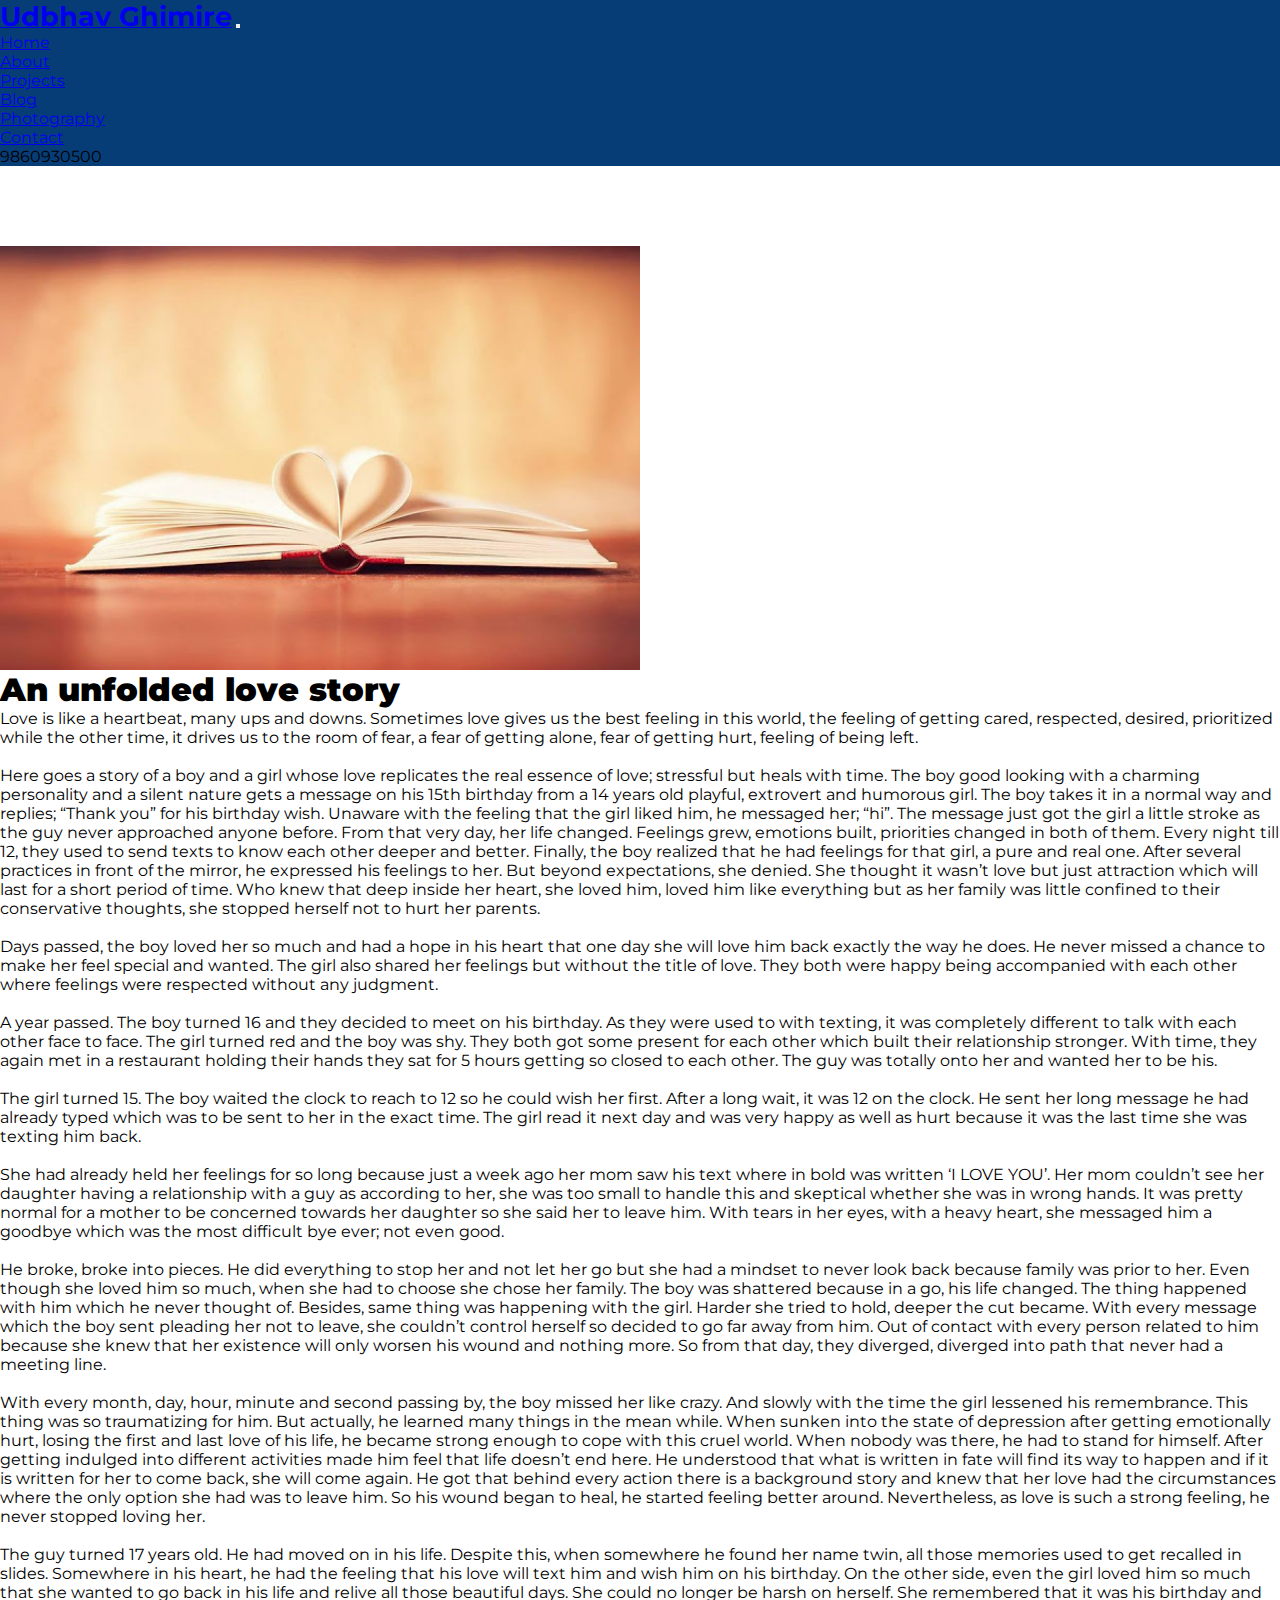
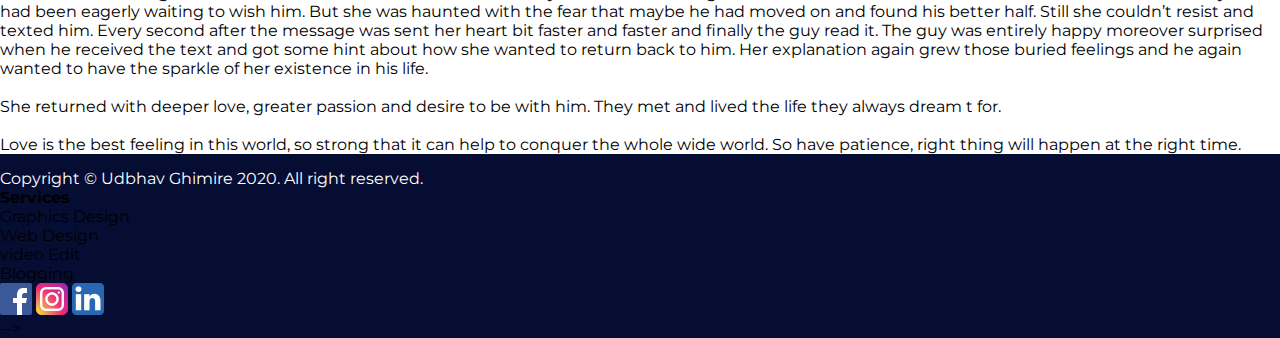
==== blog2.html @ 57384ef2 "Update blog2.html" ====
<!--

<!doctype html>
<html lang="en">
  <head>
    <!-- Required meta tags -->
    <meta charset="utf-8">
    <meta name="viewport" content="width=device-width, initial-scale=1">

    <!-- Bootstrap CSS -->
    <link rel="stylesheet" href="https://stackpath.bootstrapcdn.com/bootstrap/5.0.0-alpha2/css/bootstrap.min.css" integrity="sha384-DhY6onE6f3zzKbjUPRc2hOzGAdEf4/Dz+WJwBvEYL/lkkIsI3ihufq9hk9K4lVoK" crossorigin="anonymous">
     
    <!-- css link -->
    <link rel="stylesheet" href="css/style.css">

  </head>
  <body>
    <nav class="navbar navbar-expand-lg navbar-dark fixed-top" style="background-color: #063d77;">
        <div class="container p-2">
            <a class="navbar-brand" href="#"><strong style="font-size: 1.7rem;">Udbhav Ghimire</strong></a>
            <button class="navbar-toggler" type="button" data-toggle="collapse" data-target="#navbarSupportedContent"
                aria-controls="navbarSupportedContent" aria-expanded="false" aria-label="Toggle navigation">
                <span class="navbar-toggler-icon"></span>
            </button>
            <div class="collapse navbar-collapse" id="navbarSupportedContent">
                <ul class="navbar-nav mx-auto mb-2 mb-lg-0">
                    <li class="nav-item">
                        <a class="nav-link active" aria-current="page" href="index.html">Home</a>
                    </li>
                    <li class="nav-item">
                        <a class="nav-link" href="index.html#project">About</a>
                    </li>
                    <li class="nav-item">
                        <a class="nav-link" href="index.html#project">Projects</a>
                    </li>
                    <li class="nav-item">
                        <a class="nav-link" href="index.html#blogs">Blog</a>
                    </li>
                    <li class="nav-item">
                        <a class="nav-link" href="index.html#photography">Photography</a>
                    </li>
                    <li class="nav-item">
                        <a class="nav-link" href="index.html#contact">Contact</a>
                    </li>
                </ul>
                <div class="d-flex">
                    <span class="border border-2 rounded-pill text-light px-4 py-2">9860930500</span>
                </div>
            </div>
        </div>
    </nav>
    <section>
        <div class="container homepage">
            <div class="container">
                <img src="image/b2.png" class="img-fluid p-5" alt="">
            </div>
            <div class="text-left px-5">
                <h1><b>An unfolded love story</b></h1>
                <p>Love is like a heartbeat, many ups and downs.
                     Sometimes love gives us the best feeling in this world, the feeling of getting cared, respected, desired, prioritized while the other time, it drives us to the room of fear, 
                     a fear of getting alone, fear of getting hurt, feeling of being left. <br> <br>

                    Here goes a story of a boy and a girl whose love replicates the real essence of love; stressful but heals with time. The boy good looking with a charming personality and a silent nature gets a message on his 15th birthday from a 14 years old playful, extrovert and humorous girl. The boy takes it in a normal way and replies; “Thank you” for his birthday wish.
                    Unaware with the feeling that the girl liked him, he messaged her; “hi”. 
                    The message just got the girl a little stroke as the guy never approached anyone before. 
                    From that very day, her life changed. Feelings grew, emotions built, priorities changed in both of them.
                     Every night till 12, they used to send texts to know each other deeper and better.
                    Finally, the boy realized that he had feelings for that girl, a pure and real one. 
                    After several practices in front of the mirror, he expressed his feelings to her. 
                    But beyond expectations, she denied. 
                    She thought it wasn’t love but just attraction which will last for a short period of time. 
                    Who knew that deep inside her heart, she loved him, loved him like everything but as her family
                     was little confined to their conservative thoughts, she stopped herself not to hurt her parents. <br> <br>
                    
                    
                    Days passed, the boy loved her so much and had a hope in his heart that one day she will love him back exactly the
                     way he does. He never missed a chance to make her feel special and wanted. The girl also shared her feelings but
                      without the title of love. They both were happy being accompanied with each other where feelings were respected
                       without any judgment. <br><br>
                    
                    A year passed. The boy turned 16 and they decided to meet on his birthday. As they were used to with texting,
                     it was completely different to talk with each other face to face. The girl turned red and the boy was shy. 
                     They both got some present for each other which built their relationship stronger. 
                     With time, they again met in a restaurant holding their hands they sat for 5 hours getting so closed to each other. 
                     The guy was totally onto her and wanted her to be his. <br> <br>
                    
                    The girl turned 15. The boy waited the clock to reach to 12 so he could wish her first. After a long wait, 
                    it was 12 on the clock. He sent her long message he had already typed which was to be sent to her in the exact time.
                     The girl read it next day and was very happy as well as hurt because it was the last time she was texting him back. <br><br>
                    
                    She had already held her feelings for so long because just a week ago her mom saw his text where in bold was 
                    written ‘I LOVE YOU’. Her mom couldn’t see her daughter having a relationship with a guy as according to her, 
                    she was too small to handle this and skeptical whether she was in wrong hands. It was pretty normal for a mother 
                    to be concerned towards her daughter so she said her to leave him. With tears in her eyes, with a heavy heart, 
                    she messaged him a goodbye which was the most difficult bye ever; not even good. <br> <br>
                    
                    He broke, broke into pieces. He did everything to stop her and not let her go but she had a mindset to 
                    never look back because family was prior to her. Even though she loved him so much, when she had to 
                    choose she chose her family. The boy was shattered because in a go, his life changed. 
                    The thing happened with him which he never thought of. Besides, same thing was happening with the girl. 
                    Harder she tried to hold, deeper the cut became. With every message which the boy sent pleading her not to leave, 
                    she couldn’t control herself so decided to go far away from him. Out of contact with every person related to him because 
                    she knew that her existence will only worsen his wound and nothing more. So from that day, they diverged, 
                    diverged into path that never had a meeting line. <br> <br>
                    
                    With every month, day, hour, minute and second passing by, the boy missed her like crazy. And slowly with the time
                     the girl lessened his remembrance. This thing was so traumatizing for him. But actually, he learned many things in 
                     the mean while. When sunken into the state of depression after getting emotionally hurt, losing the first and last 
                     love of his life, he became strong enough to cope with this cruel world. When nobody was there, he had to stand for himself.  
                     After getting indulged into different activities made him feel that life doesn’t end here.  He understood that what 
                     is written in fate will find its way to happen and if it is written for her to come back, she will come again.  
                     He got that behind every action there is a background story and knew that her love had the circumstances where the 
                     only option she had was to leave him. So his wound began to heal, he started feeling better around. Nevertheless,
                      as love is such a strong feeling, he never stopped loving her. <br> <br>
                    
                    The guy turned 17 years old. He had moved on in his life. Despite this, when somewhere he found her name twin, 
                    all those memories used to get recalled in slides. Somewhere in his heart, he had the feeling that his love will 
                    text him and wish him on his birthday. On the other side, even the girl loved him so much that she wanted to go 
                    back in his life and relive all those beautiful days. She could no longer be harsh on herself. She remembered that 
                    it was his birthday and had been eagerly waiting to wish him. But she was haunted with the fear that maybe he had 
                    moved on and found his better half. Still she couldn’t resist and texted him. Every second after the message was 
                    sent her heart bit faster and faster and finally the guy read it. The guy was entirely happy moreover surprised 
                    when he received the text and got some hint about how she wanted to return back to him. Her explanation again grew 
                    those buried feelings and he again wanted to have the sparkle of her existence in his life. <br> <br>
                    
                    She returned with deeper love, greater passion and desire to be with him. They met and lived the life they always dream t for. <br> <br>
                    
                    Love is the best feeling in this world, so strong that it can help to conquer the whole wide world. So have patience, right thing will happen at the right time.</p>
            </div>
        </div>
    </section>

    <footer class="bg-mine text-light p-4 mt-5">
        <div class="footer-bottom" style="display: flex;align-items: center;">
            <div class="container">
                <p class="copyright" style="text-align: center;margin-top: 15px;"> Copyright © Udbhav Ghimire 2020. All right reserved. </p>
            </div>
        </div>
        <div class="container">
            <div class="row pt-3">
                <div class="col-lg-4 col-12">
                    <h4>Services</h4>
                    <p>Graphics Design <br>
                        Web Design <br>
                        video Edit <br>
                        Blogging <br>
                    </p>
                </div>
                <div class="col-lg-4 col-12 text-center">
                    <a href="https://www.facebook.com/udbhav.ghimire/"><img src="image/fb.png" class="img-fluid pr-2" alt=""></a>
                    <a href="https://www.instagram.com/udbhav_ghimire/"><img src="image/instagram.png" class="img-fluid pr-2" alt=""></a>
                    <a href="https://www.linkedin.com/in/udbhav-ghimire-a916bb1b7/"><img src="image/linkedin.png" class="img-fluid" alt=""></a>
                </div>

            </div>
        </div>
-->
    </footer>
    <!-- Optional JavaScript; choose one of the two! -->

    <!-- Option 1: Bootstrap Bundle with Popper.js -->
    <script src="https://stackpath.bootstrapcdn.com/bootstrap/5.0.0-alpha2/js/bootstrap.bundle.min.js" integrity="sha384-BOsAfwzjNJHrJ8cZidOg56tcQWfp6y72vEJ8xQ9w6Quywb24iOsW913URv1IS4GD" crossorigin="anonymous"></script>

    <!-- Option 2: Separate Popper.js and Bootstrap JS
    <script src="https://cdn.jsdelivr.net/npm/popper.js@1.16.1/dist/umd/popper.min.js" integrity="sha384-9/reFTGAW83EW2RDu2S0VKaIzap3H66lZH81PoYlFhbGU+6BZp6G7niu735Sk7lN" crossorigin="anonymous"></script>
    <script src="https://stackpath.bootstrapcdn.com/bootstrap/5.0.0-alpha2/js/bootstrap.min.js" integrity="sha384-5h4UG+6GOuV9qXh6HqOLwZMY4mnLPraeTrjT5v07o347pj6IkfuoASuGBhfDsp3d" crossorigin="anonymous"></script>
    -->
  </body>
</html>
---- css/style.css ----
@import url('https://fonts.googleapis.com/css2?family=Montserrat:ital,wght@0,100;0,200;0,300;0,400;0,500;0,600;0,700;0,800;0,900;1,100;1,200;1,300;1,400;1,500;1,600;1,700;1,800;1,900&display=swap');

* {
    font-family: 'Montserrat', sans-serif;
    margin: 0;
    padding: 0;
    box-sizing: border-box;
}
.homepage{
    padding-top: 80px;
}
.aboutme{
    padding-top: 100px;
}
.aboutphoto{
    text-align:right;
}
.borderr{
    border-top-left-radius: 0%;
    border-top-right-radius: 0%;
}
.btn-grad {background-image: linear-gradient(to right, #1A2980 0%, #26D0CE  51%, #1A2980  100%)}
.btn-grad {
   margin: 10px;
   padding: 15px 45px;
   text-align: center;
   text-transform: uppercase;
   transition: 0.5s;
   background-size: 200% auto;
   color: white;            
   box-shadow: 0 0 20px #eee;
   border-radius: 10px;
   display: block;
 }

 .btn-grad:hover {
   background-position: right center; /* change the direction of the change here */
   color: #fff;
   text-decoration: none;
 }
 .projects{
     padding-top: 100px;
 }
.teamphoto{
    width: 100%;
    height: 50vh;
}
.blogs{
    padding-top: 80px;
}
.mybtn{
    color: white;
    background-color: #060d33;
    padding: 10px;
}
.mybtn:hover{
    color: white;
    background-color: #03092bd2;
}
.mybtn2{
    padding: 10px;
    color: #060d33;
    border: 1px solid #060d33;
}
.mybtn2:hover{
    color: #ffffff;
    background-color: #060d33;
    border: 1px solid #060d33;
}
.controll{
    padding: 20px;
    border: none;
}
.controll:focus{
    outline: none;
    box-shadow: none;
    border-color: rgb(2, 2, 51);
}
.footer-bottom{
    color: rgb(255, 255, 255);
}
.bg-mine{
    background-color: #060d33;
}
@media(max-width:700px){
    .just{
        font-size: x-large;
    }
}
.progress{
    background-color: rgb(179, 175, 175);
    height: 30px;
}
.aboutme-padding{
    padding-top: 80px;
}
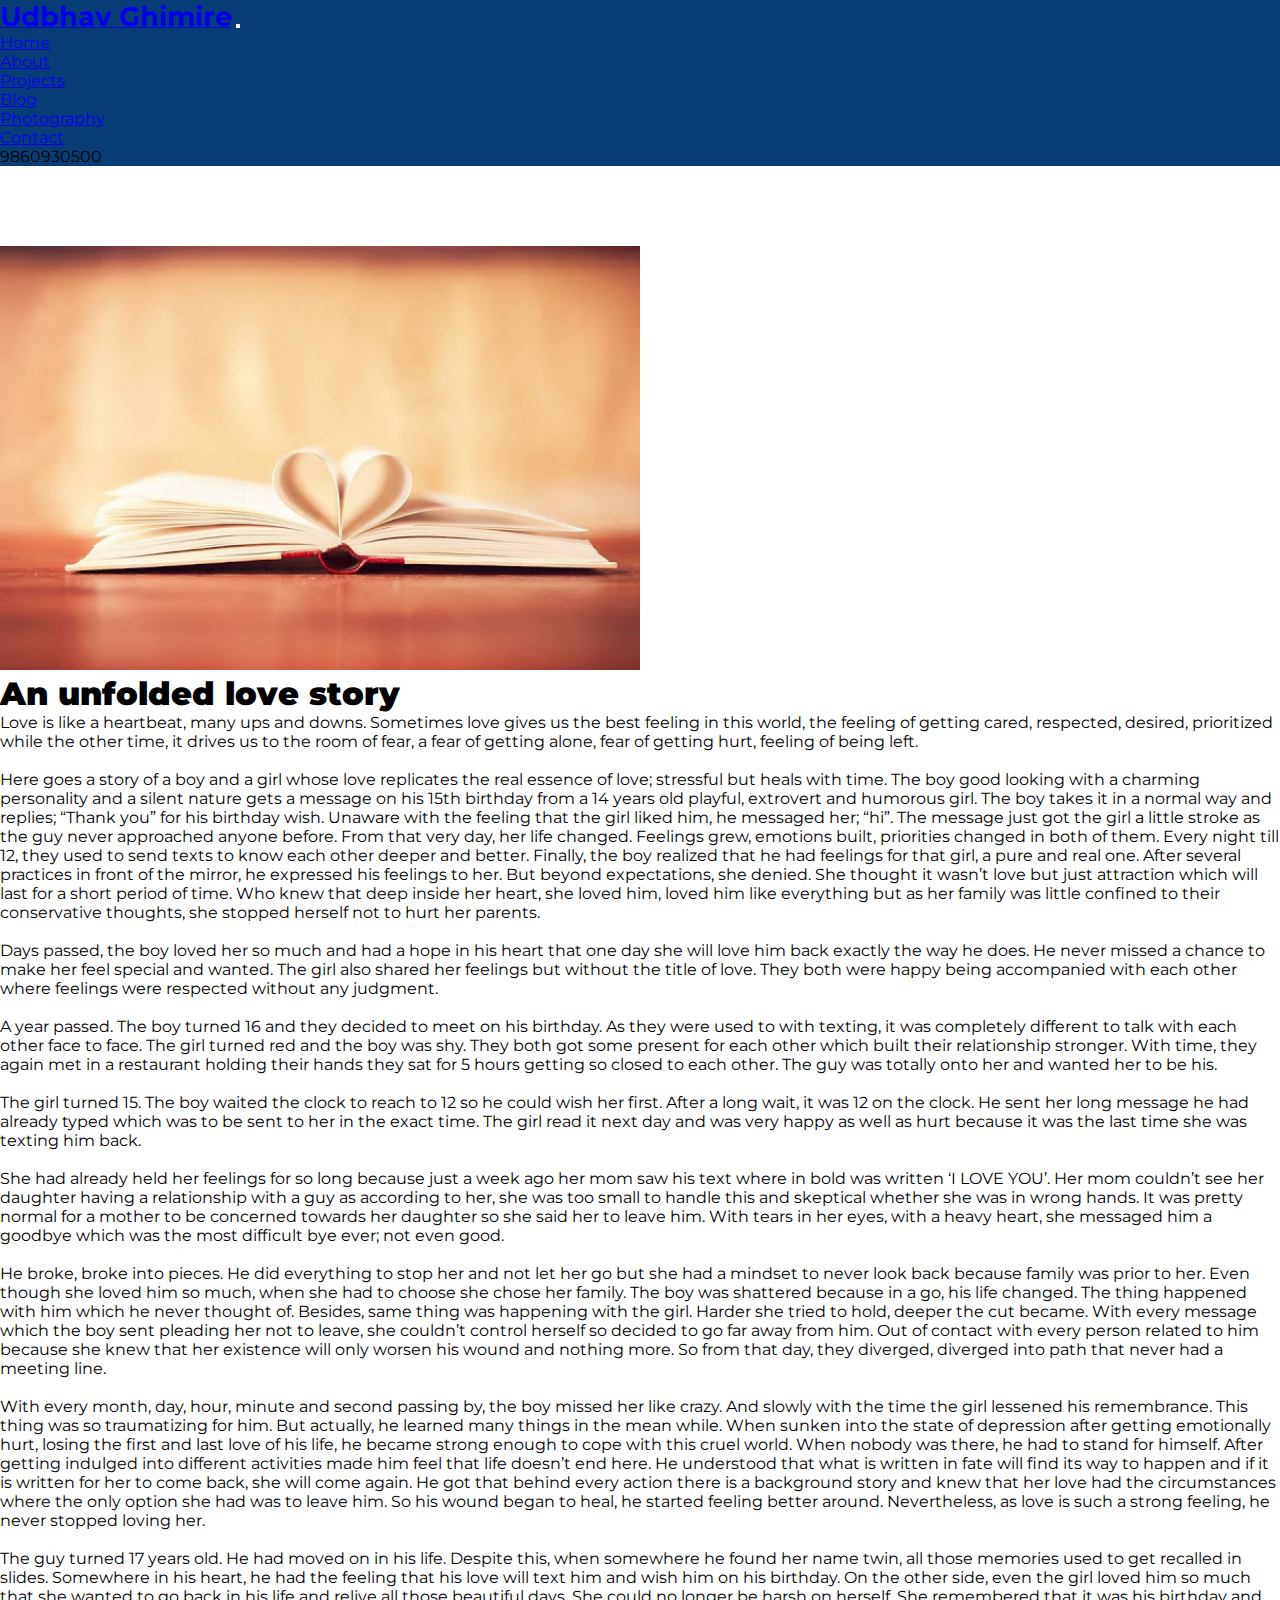
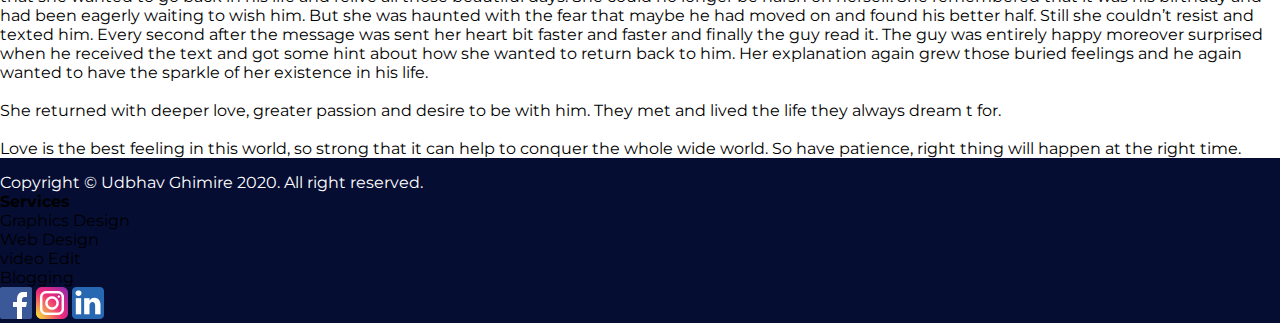
==== commit ba1a3bc5: "Update blog2.html" ====
--- a/blog2.html
+++ b/blog2.html
@@ -1,4 +1,4 @@
-<!--
+
 
 <!doctype html>
 <html lang="en">
@@ -154,7 +154,7 @@
 
             </div>
         </div>
--->
+
     </footer>
     <!-- Optional JavaScript; choose one of the two! -->
 
